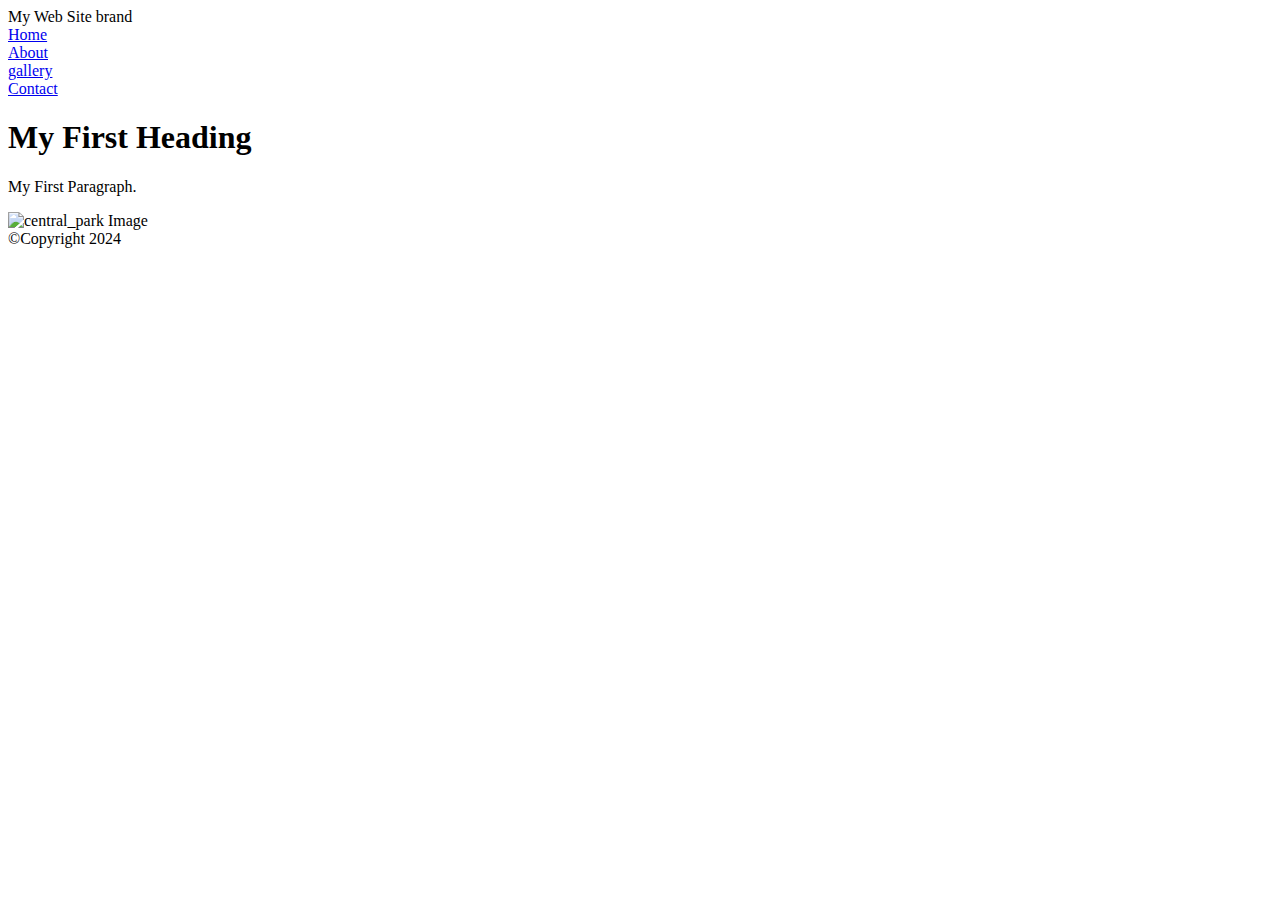
==== index.html @ cf17e5e9 "added 2 new pages & updated index" ====
<!DOCTYPE html>
    <html lang="en">
    <head>
        <meta charset="UTF-8">
        <meta name="viewport" content="width=device-width, initial-scale=1.0">
        <title>My First Web Pages</title>
    </head>
    <body>
     <div id="container">
        <header>My Web Site brand</header>
        <nav>
            <li><a href="index.html">Home</a></li>
            <li><a href="page2.html">About</a></li>
            <li><a href="#">gallery</a></li>
            <li><a href="page3.html">Contact</a></li>
        </nav>
        <main>
        <h1>My First Heading</h1>
        <p>My First Paragraph.</p>
        <img src="images/central_park.jpg"alt="central_park Image" width="500">
        </main>
    <footer>&copy;Copyright 2024</footer>
     </div>
    </body>
    </html>
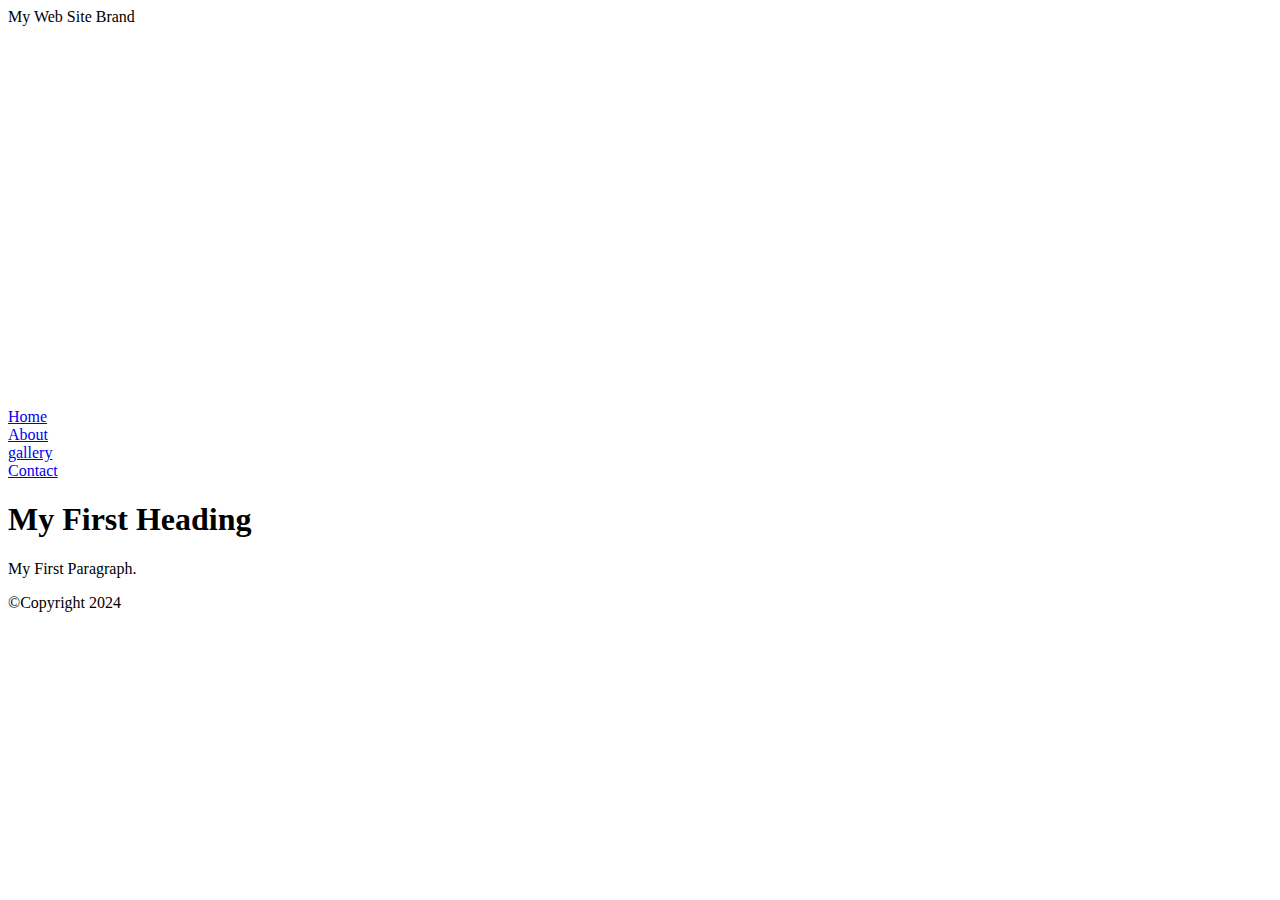
==== commit 4d49e092: "css commit 1" ====
--- a/index.html
+++ b/index.html
@@ -4,10 +4,21 @@
         <meta charset="UTF-8">
         <meta name="viewport" content="width=device-width, initial-scale=1.0">
         <title>My First Web Pages</title>
+        <!--Embed style Metod-->
+        <style>
+            header{
+                background: url(images/central_park.jpg) 0px -200px no-repeat; /*shortcut */
+                /* background-image: url(images/central_park.jpg) ; */
+                background-size: 1500px; /* cannot shortcut */
+                /*background-position: 0px -200px; */
+                /* background-repeat: no-repeat; */
+                height: 400px;
+            }
+        </style>
     </head>
     <body>
      <div id="container">
-        <header>My Web Site brand</header>
+        <header>My Web Site Brand</header>
         <nav>
             <li><a href="index.html">Home</a></li>
             <li><a href="page2.html">About</a></li>
@@ -17,7 +28,7 @@
         <main>
         <h1>My First Heading</h1>
         <p>My First Paragraph.</p>
-        <img src="images/central_park.jpg"alt="central_park Image" width="500">
+        <!-- <img src="images/central_park.jpg"alt="central_park Image" width="500"> -->
         </main>
     <footer>&copy;Copyright 2024</footer>
      </div>
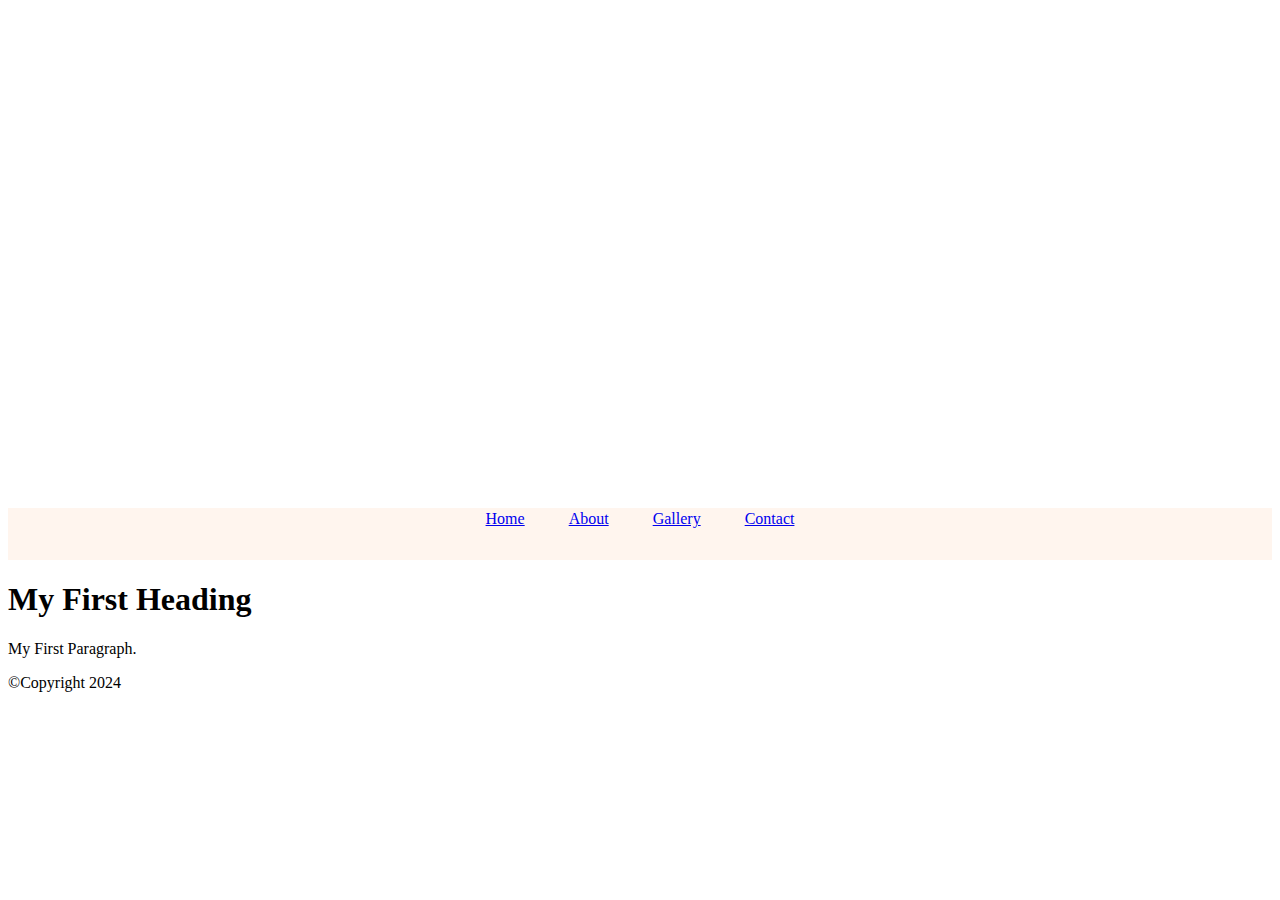
==== commit f78488e3: "csss commit 2" ====
--- a/index.html
+++ b/index.html
@@ -6,6 +6,7 @@
         <title>My First Web Pages</title>
         <!--Embed style Metod-->
         <style>
+            /* style header area */
             header{
                 background: url(images/central_park.jpg) 0px -200px no-repeat; /*shortcut */
                 /* background-image: url(images/central_park.jpg) ; */
@@ -13,16 +14,51 @@
                 /*background-position: 0px -200px; */
                 /* background-repeat: no-repeat; */
                 height: 400px;
+                padding-top: 100px;
+                padding-left: 100px;
+                font-weight: bold;
+                font-family: Arial, Helvetica, sans-serif;
+            }
+            /* style navigation */
+            li{
+                list-style-type:none;
+                display: inline;
+                padding: 0px 20px;
+            }
+            li a: link {
+                text-decoration: none; 
+                color:#000;
+            }
+            li a:visited{
+                text-decoration: none;
+                color: #818db3;
+            }
+            li a:hover{
+                text-decoration: underline;
+                color: #333;
+
+            }
+            li a:active{
+                text-decoration: none;
+                color:#753a30;
+            }
+            nav{
+                background-color: rgb(255, 245, 238);
+                height: 50px;
+                text-align: center;
+                padding-top: 2px;
             }
         </style>
     </head>
     <body>
      <div id="container">
-        <header>My Web Site Brand</header>
+        <header style="font-size: 60px; color: #fff;">
+            My Web Site Brand
+        </header>
         <nav>
             <li><a href="index.html">Home</a></li>
             <li><a href="page2.html">About</a></li>
-            <li><a href="#">gallery</a></li>
+            <li><a href="#">Gallery</a></li>
             <li><a href="page3.html">Contact</a></li>
         </nav>
         <main>
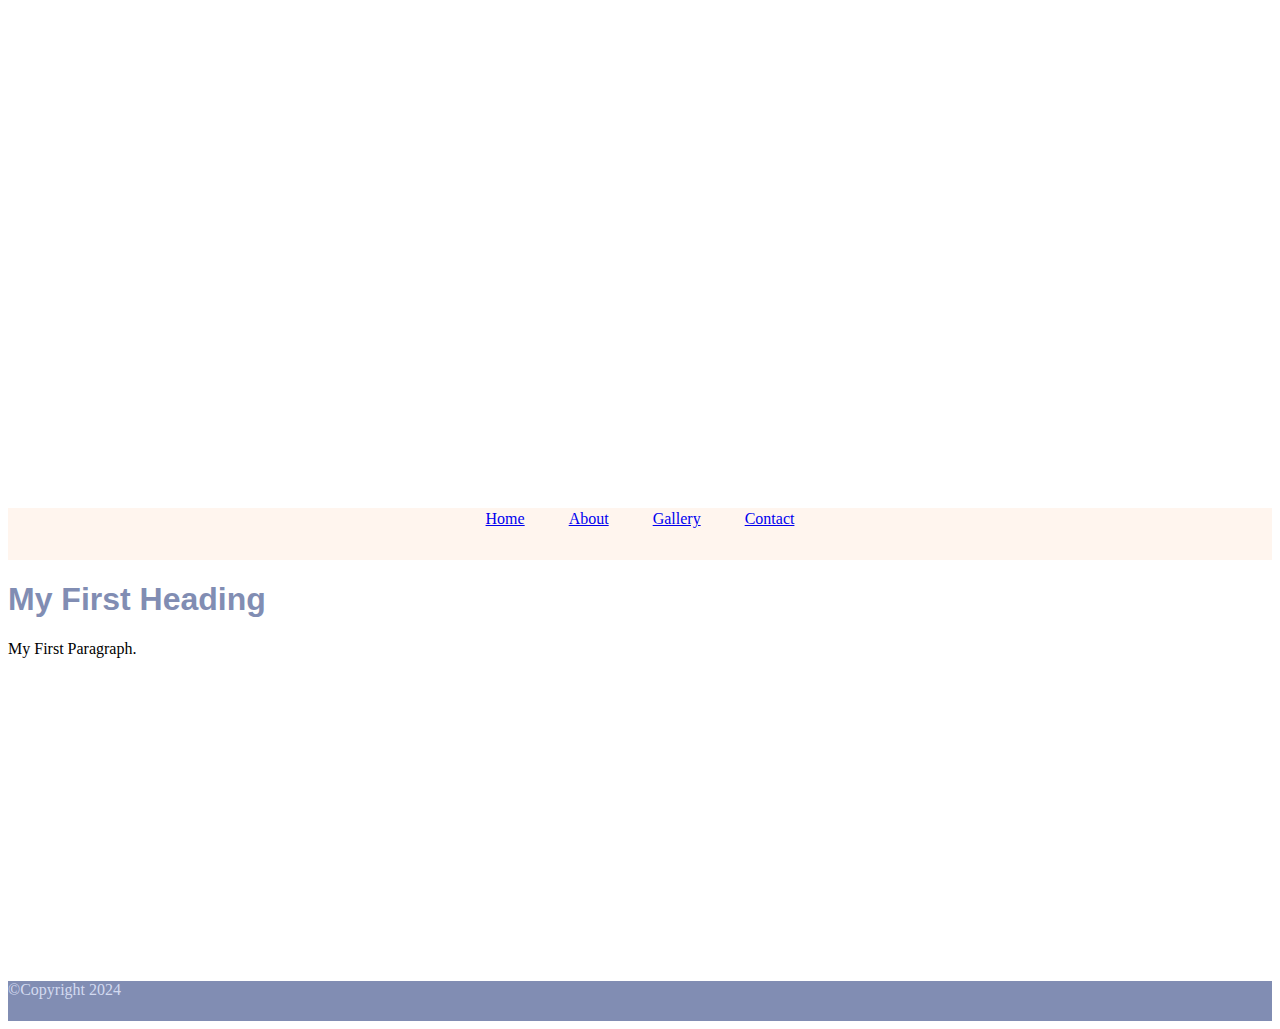
==== commit e66e8478: "css commit 3" ====
--- a/index.html
+++ b/index.html
@@ -48,6 +48,20 @@
                 text-align: center;
                 padding-top: 2px;
             }
+            main{
+                height: 400px;
+            }
+            main h1{
+                color: rgb(129, 141, 179);
+                font-family: Arial, Helvetica, sans-serif;
+            }
+            /* style footer area */
+            footer{
+                height: 40px;
+                background-color: rgb(129, 141, 179);
+                text-align: 20px;
+                color: rgb(211, 218, 240);
+            }
         </style>
     </head>
     <body>
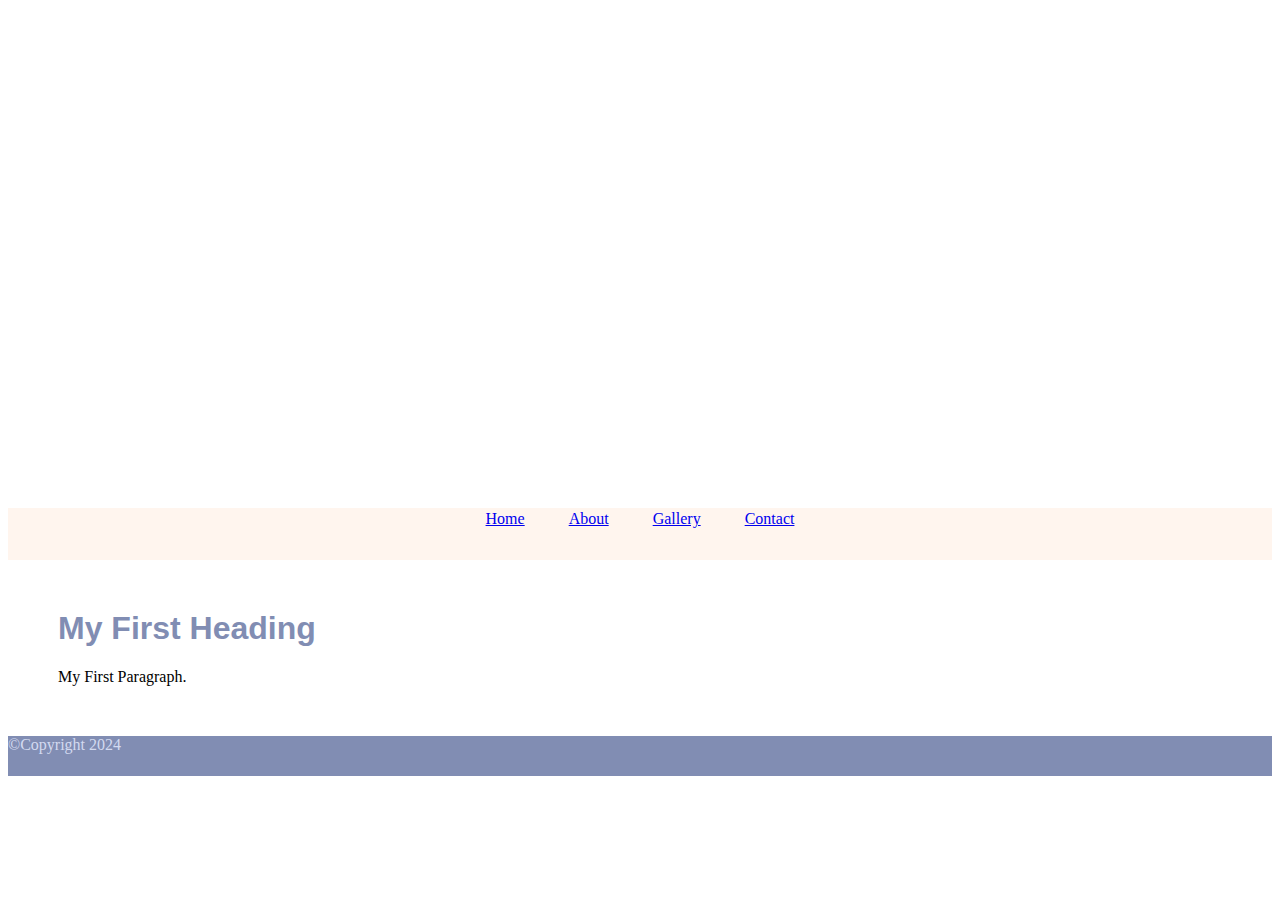
==== commit cf8b55cc: "added 4th page" ====
--- a/index.html
+++ b/index.html
@@ -4,65 +4,7 @@
         <meta charset="UTF-8">
         <meta name="viewport" content="width=device-width, initial-scale=1.0">
         <title>My First Web Pages</title>
-        <!--Embed style Metod-->
-        <style>
-            /* style header area */
-            header{
-                background: url(images/central_park.jpg) 0px -200px no-repeat; /*shortcut */
-                /* background-image: url(images/central_park.jpg) ; */
-                background-size: 1500px; /* cannot shortcut */
-                /*background-position: 0px -200px; */
-                /* background-repeat: no-repeat; */
-                height: 400px;
-                padding-top: 100px;
-                padding-left: 100px;
-                font-weight: bold;
-                font-family: Arial, Helvetica, sans-serif;
-            }
-            /* style navigation */
-            li{
-                list-style-type:none;
-                display: inline;
-                padding: 0px 20px;
-            }
-            li a: link {
-                text-decoration: none; 
-                color:#000;
-            }
-            li a:visited{
-                text-decoration: none;
-                color: #818db3;
-            }
-            li a:hover{
-                text-decoration: underline;
-                color: #333;
-
-            }
-            li a:active{
-                text-decoration: none;
-                color:#753a30;
-            }
-            nav{
-                background-color: rgb(255, 245, 238);
-                height: 50px;
-                text-align: center;
-                padding-top: 2px;
-            }
-            main{
-                height: 400px;
-            }
-            main h1{
-                color: rgb(129, 141, 179);
-                font-family: Arial, Helvetica, sans-serif;
-            }
-            /* style footer area */
-            footer{
-                height: 40px;
-                background-color: rgb(129, 141, 179);
-                text-align: 20px;
-                color: rgb(211, 218, 240);
-            }
-        </style>
+<link rel="stylesheet" href="style.css">
     </head>
     <body>
      <div id="container">
@@ -72,7 +14,7 @@
         <nav>
             <li><a href="index.html">Home</a></li>
             <li><a href="page2.html">About</a></li>
-            <li><a href="#">Gallery</a></li>
+            <li><a href="page4.html">Gallery</a></li>
             <li><a href="page3.html">Contact</a></li>
         </nav>
         <main>
--- a/style.css
+++ b/style.css
@@ -0,0 +1,102 @@
+/* style header area */
+header{
+    background: url(images/central_park.jpg) 0px -200px no-repeat; /*shortcut */
+    /* background-image: url(images/central_park.jpg) ; */
+    background-size: 1500px; /* cannot shortcut */
+    /*background-position: 0px -200px; */
+    /* background-repeat: no-repeat; */
+    height: 400px;
+    padding-top: 100px;
+    padding-left: 100px;
+    font-weight: bold;
+    font-family: Arial, Helvetica, sans-serif;
+}
+/* style navigation */
+li{
+    list-style-type:none;
+    display: inline;
+    padding: 0px 20px;
+}
+li a: link {
+    text-decoration: none; 
+    color:#000;
+}
+li a:visited{
+    text-decoration: none;
+    color: #818db3;
+}
+li a:hover{
+    text-decoration: underline;
+    color: #333;
+
+}
+li a:active{
+    text-decoration: none;
+    color:#753a30;
+}
+nav{
+    background-color: rgb(255, 245, 238);
+    height: 50px;
+    text-align: center;
+    padding-top: 2px;
+}
+main{
+ margin: 50px;   
+}
+main h1{
+    color: rgb(129, 141, 179);
+    font-family: Arial, Helvetica, sans-serif;
+}
+table{
+    margin-top: 35px;
+}
+table, caption, th, td {
+    border: 1px solid #000;
+}
+th,td {
+    width: 150px;
+    height: 35px;
+    text-align: center;
+}
+caption{
+    text-transform: uppercase;
+    font-weight: 600;
+    height:40px;
+    padding-top: 15px;
+    color: #753a30;
+}
+label {
+    display: block;
+    margin: 10px 0 0 0; /*top, right, bottom, let */
+}
+input {
+    width: 300px;
+}
+input[type="radio"] /* attributu selector */
+{
+    width: 25px;
+}
+textarea {
+    width: 300px;
+}
+input[type="submit"]{
+    display: block;
+    margin: 20px 0 10px 0;
+    width: 100px;
+    background-color: #ea4022;
+    border: 0px;
+    color: #fff;
+    padding: 5px;
+    border-radius: 10px;
+    font-weight: bold;
+}
+input:focus{
+    background: color #c8ebf7; ;
+}
+/* style footer area */
+footer{
+    height: 40px;
+    background-color: rgb(129, 141, 179);
+    text-align: 20px;
+    color: rgb(211, 218, 240);
+}